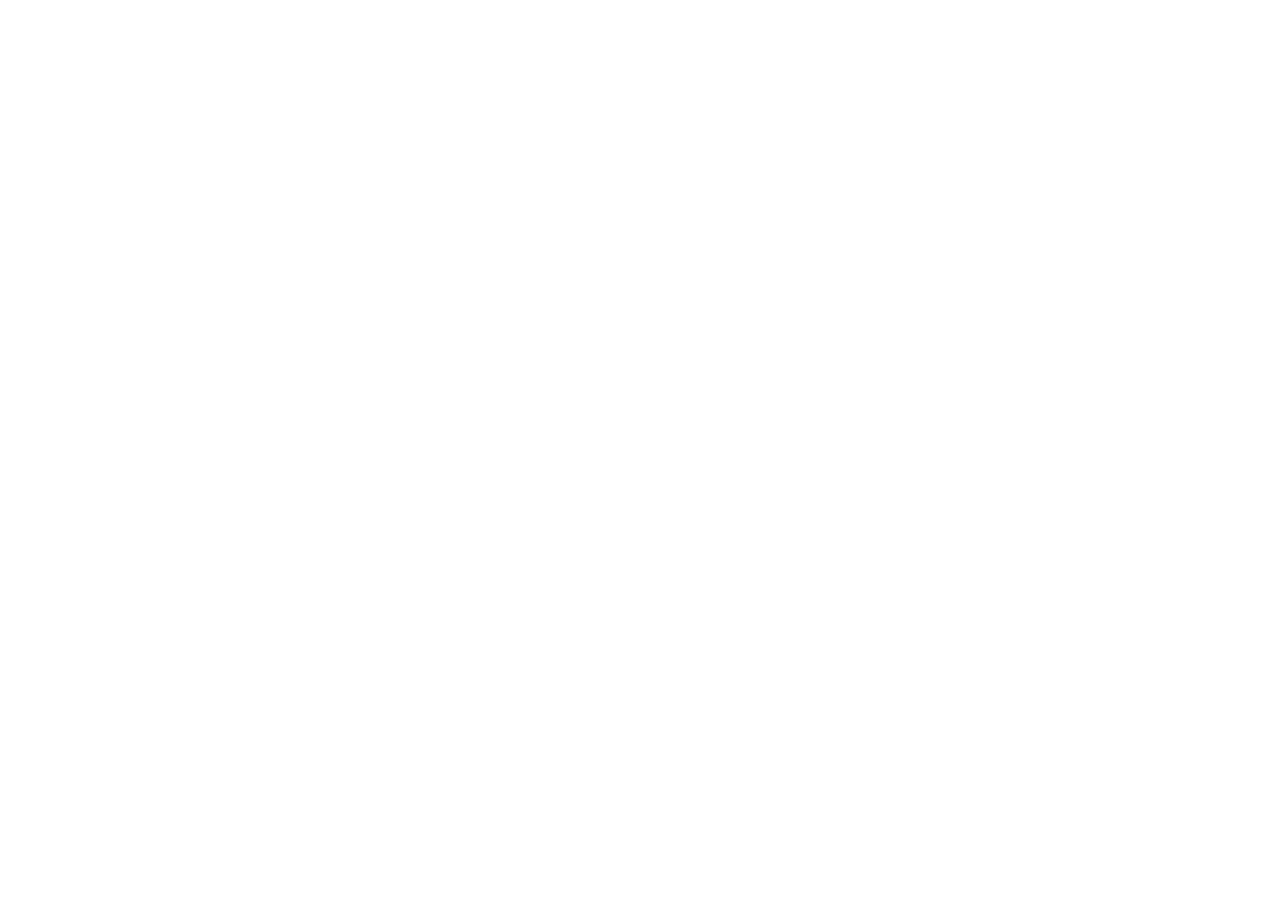
==== 02-web/flexbox-challenge/index.html @ 4bbcbb65 "Flexbox Challenge initial" ====
<!DOCTYPE html>
<html lang="en">
  <head>
    <meta charset="UTF-8" />
    <meta http-equiv="X-UA-Compatible" content="IE=edge" />
    <meta name="viewport" content="width=device-width, initial-scale=1.0" />
    <title>Document</title>
    <link rel="stylesheet" href="styles.css" />
  </head>
  <body>
    <script src="script.js"></script>
  </body>
</html>
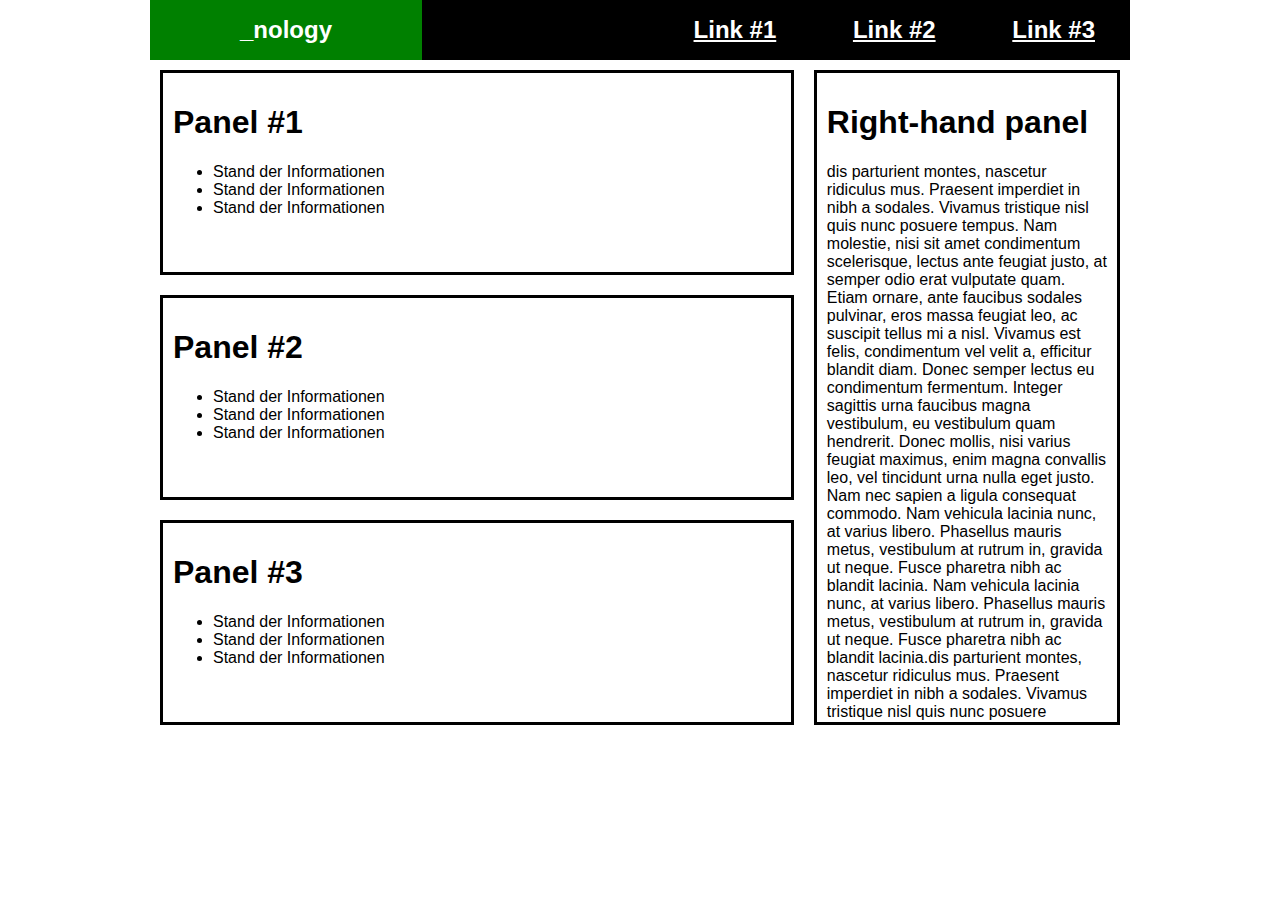
==== commit 2657c88d: "Flexbox Challenge" ====
--- a/02-web/flexbox-challenge/index.html
+++ b/02-web/flexbox-challenge/index.html
@@ -8,6 +8,106 @@
     <link rel="stylesheet" href="styles.css" />
   </head>
   <body>
-    <script src="script.js"></script>
+    <header>
+      <div id="logo"><p>_nology</p></div>
+      <div id="links">
+        <a href="www.google.com">Link #1</a>
+        <a href="www.google.com">Link #2</a>
+        <a href="www.google.com">Link #3</a>
+      </div>
+    </header>
+
+    <main>
+      <div id="left">
+        <div class="panel">
+          <h1>Panel #1</h1>
+          <ul>
+            <li>Stand der Informationen</li>
+            <li>Stand der Informationen</li>
+            <li>Stand der Informationen</li>
+          </ul>
+        </div>
+        <div class="panel">
+          <h1>Panel #2</h1>
+          <ul>
+            <li>Stand der Informationen</li>
+            <li>Stand der Informationen</li>
+            <li>Stand der Informationen</li>
+          </ul>
+        </div>
+        <div class="panel">
+          <h1>Panel #3</h1>
+          <ul>
+            <li>Stand der Informationen</li>
+            <li>Stand der Informationen</li>
+            <li>Stand der Informationen</li>
+          </ul>
+        </div>
+      </div>
+      <div id="right">
+        <h1>Right-hand panel</h1>
+        <p>
+          dis parturient montes, nascetur ridiculus mus. Praesent imperdiet in
+          nibh a sodales. Vivamus tristique nisl quis nunc posuere tempus. Nam
+          molestie, nisi sit amet condimentum scelerisque, lectus ante feugiat
+          justo, at semper odio erat vulputate quam. Etiam ornare, ante faucibus
+          sodales pulvinar, eros massa feugiat leo, ac suscipit tellus mi a
+          nisl. Vivamus est felis, condimentum vel velit a, efficitur blandit
+          diam. Donec semper lectus eu condimentum fermentum. Integer sagittis
+          urna faucibus magna vestibulum, eu vestibulum quam hendrerit. Donec
+          mollis, nisi varius feugiat maximus, enim magna convallis leo, vel
+          tincidunt urna nulla eget justo. Nam nec sapien a ligula consequat
+          commodo. Nam vehicula lacinia nunc, at varius libero. Phasellus mauris
+          metus, vestibulum at rutrum in, gravida ut neque. Fusce pharetra nibh
+          ac blandit lacinia. Nam vehicula lacinia nunc, at varius libero.
+          Phasellus mauris metus, vestibulum at rutrum in, gravida ut neque.
+          Fusce pharetra nibh ac blandit lacinia.dis parturient montes, nascetur
+          ridiculus mus. Praesent imperdiet in nibh a sodales. Vivamus tristique
+          nisl quis nunc posuere tempus. Nam molestie, nisi sit amet condimentum
+          scelerisque, lectus ante feugiat justo, at semper odio erat vulputate
+          quam. Etiam ornare, ante faucibus sodales pulvinar, eros massa feugiat
+          leo, ac suscipit tellus mi a nisl. Vivamus est felis, condimentum vel
+          velit a, efficitur blandit diam. Donec semper lectus eu condimentum
+          fermentum. Integer sagittis urna faucibus magna vestibulum, eu
+          vestibulum quam hendrerit. Donec mollis, nisi varius feugiat maximus,
+          enim magna convallis leo, vel tincidunt urna nulla eget justo. Nam nec
+          sapien a ligula consequat commodo. Nam vehicula lacinia nunc, at
+          varius libero. Phasellus mauris metus, vestibulum at rutrum in,
+          gravida ut neque. Fusce pharetra nibh ac blandit lacinia. Nam vehicula
+          lacinia nunc, at varius libero. Phasellus mauris metus, vestibulum at
+          rutrum in, gravida ut neque. Fusce pharetra nibh ac blandit
+          lacinia.dis parturient montes, nascetur ridiculus mus. Praesent
+          imperdiet in nibh a sodales. Vivamus tristique nisl quis nunc posuere
+          tempus. Nam molestie, nisi sit amet condimentum scelerisque, lectus
+          ante feugiat justo, at semper odio erat vulputate quam. Etiam ornare,
+          ante faucibus sodales pulvinar, eros massa feugiat leo, ac suscipit
+          tellus mi a nisl. Vivamus est felis, condimentum vel velit a,
+          efficitur blandit diam. Donec semper lectus eu condimentum fermentum.
+          Integer sagittis urna faucibus magna vestibulum, eu vestibulum quam
+          hendrerit. Donec mollis, nisi varius feugiat maximus, enim magna
+          convallis leo, vel tincidunt urna nulla eget justo. Nam nec sapien a
+          ligula consequat commodo. Nam vehicula lacinia nunc, at varius libero.
+          Phasellus mauris metus, vestibulum at rutrum in, gravida ut neque.
+          Fusce pharetra nibh ac blandit lacinia. Nam vehicula lacinia nunc, at
+          varius libero. Phasellus mauris metus, vestibulum at rutrum in,
+          gravida ut neque. Fusce pharetra nibh ac blandit lacinia.dis
+          parturient montes, nascetur ridiculus mus. Praesent imperdiet in nibh
+          a sodales. Vivamus tristique nisl quis nunc posuere tempus. Nam
+          molestie, nisi sit amet condimentum scelerisque, lectus ante feugiat
+          justo, at semper odio erat vulputate quam. Etiam ornare, ante faucibus
+          sodales pulvinar, eros massa feugiat leo, ac suscipit tellus mi a
+          nisl. Vivamus est felis, condimentum vel velit a, efficitur blandit
+          diam. Donec semper lectus eu condimentum fermentum. Integer sagittis
+          urna faucibus magna vestibulum, eu vestibulum quam hendrerit. Donec
+          mollis, nisi varius feugiat maximus, enim magna convallis leo, vel
+          tincidunt urna nulla eget justo. Nam nec sapien a ligula consequat
+          commodo. Nam vehicula lacinia nunc, at varius libero. Phasellus mauris
+          metus, vestibulum at rutrum in, gravida ut neque. Fusce pharetra nibh
+          ac blandit lacinia. Nam vehicula lacinia nunc, at varius libero.
+          Phasellus mauris metus, vestibulum at rutrum in, gravida ut neque.
+          Fusce pharetra nibh ac blandit lacinia.
+        </p>
+      </div>
+    </main>
   </body>
 </html>
--- a/02-web/flexbox-challenge/styles.css
+++ b/02-web/flexbox-challenge/styles.css
@@ -0,0 +1,73 @@
+* {
+  font-family: sans-serif;
+}
+
+#right {
+  overflow-y: auto;
+}
+
+body {
+  max-width: 980px;
+  margin: auto;
+}
+
+header {
+  display: flex;
+  justify-content: space-between;
+  font-size: x-large;
+  align-items: center;
+  background-color: black;
+  color: white;
+  font-weight: bold;
+}
+
+#links > a {
+  height: 60px;
+  color: white;
+  padding-left: 35px;
+  padding-right: 35px;
+}
+
+#links > a:hover {
+  color: pink;
+  background-color: brown;
+}
+
+#logo > p {
+  margin: 0;
+  padding-left: 90px;
+  padding-right: 90px;
+}
+
+#logo {
+  background-color: green;
+  height: 60px;
+  display: flex;
+  justify-content: center;
+  align-items: center;
+}
+
+main {
+  display: flex;
+  max-height: 75vh;
+}
+
+#left {
+  width: 70%;
+  display: flex;
+  flex-direction: column;
+}
+
+#right {
+  width: 30%;
+  margin: 10px;
+  border: solid;
+  padding: 10px;
+}
+
+.panel {
+  border: solid;
+  padding: 10px;
+  margin: 10px;
+  flex: auto;
+}
